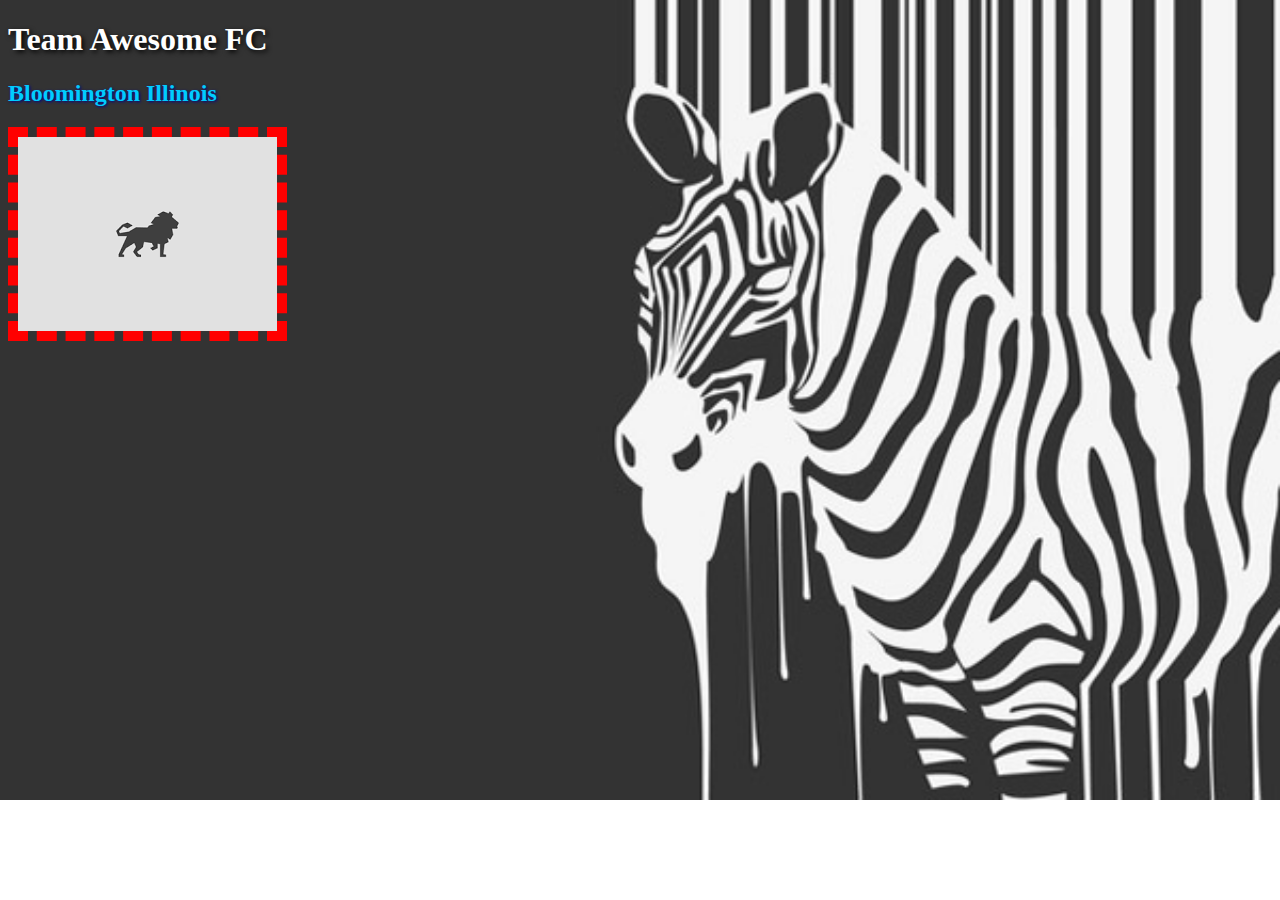
==== Section3-Lesson16-CSScolors/index.html @ 34c43cbb "some full stack dev examples" ====
<!doctype html>
<html lang="en">
    <head>
        <title>Leaning CSS</title>
        <link rel="stylesheet" href="style.css">
    </head>
    
    <body>
        <div class="container">
            <h1> Team Awesome FC</h1>
            <h2> Bloomington Illinois </h2>
        </div>
        <div>
            <img src="lion.png" class="borderImg">
        </div>
    </body>
    
</html>
---- Section3-Lesson16-CSScolors/style.css ----
body{ 
    background-image: url(zebra.jpg);
    background-repeat: no-repeat;
    background-size: cover;
    
}

.container{
    /*background: linear-gradient(to right, #00ccff,#b3f0ff); 
    box-shadow: 3px 5px 3px black;
    */
}

h1{
    color: #ffffff;
    text-shadow: 2px 2px 5px black;
}

h2{
    color: rgb(0,204,255);
    text-shadow: 1px 1px 3px darkblue;
}

.borderImg{
    border: 10px dashed red;
}
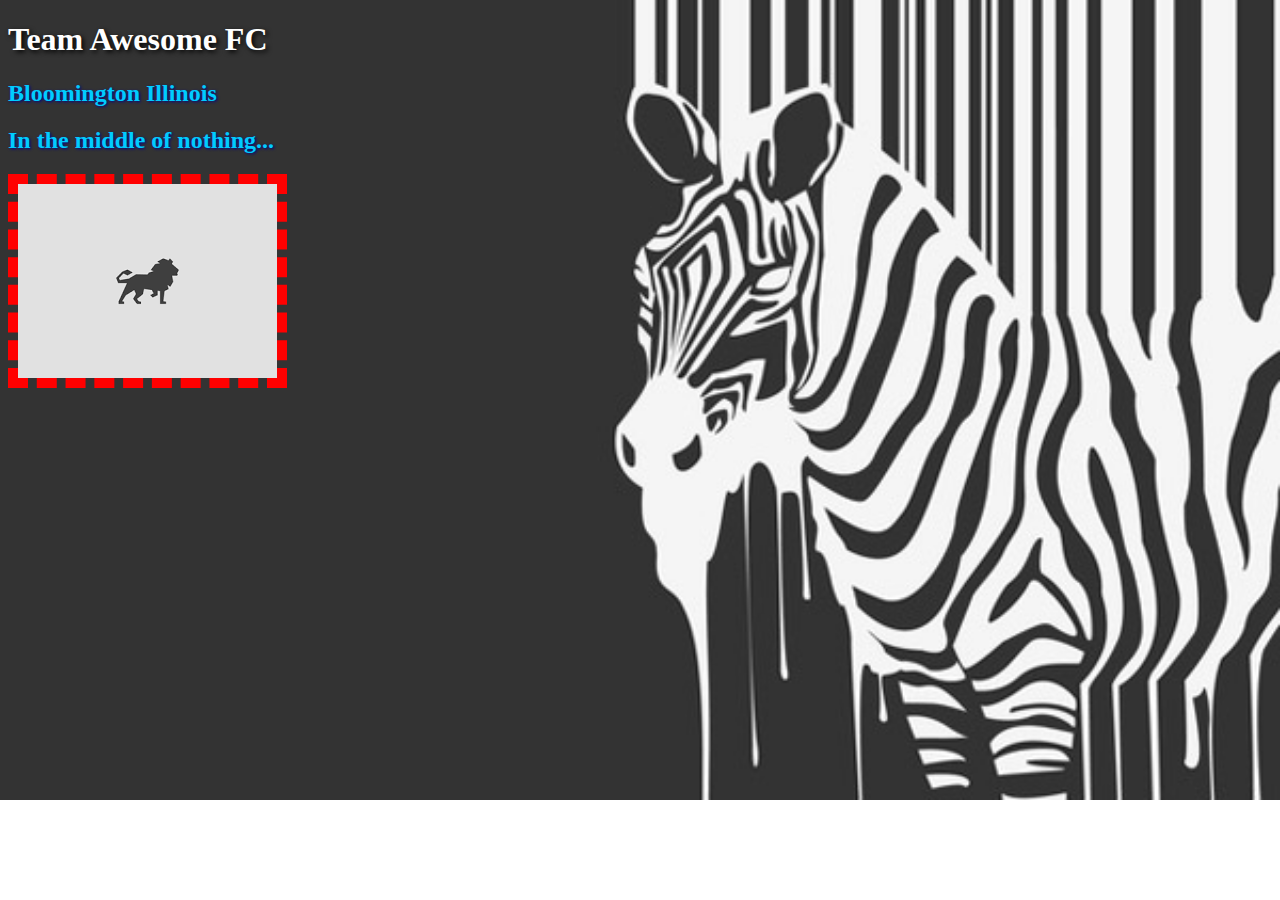
==== commit 575ae7ca: "Update index.html" ====
--- a/Section3-Lesson16-CSScolors/index.html
+++ b/Section3-Lesson16-CSScolors/index.html
@@ -4,16 +4,16 @@
         <title>Leaning CSS</title>
         <link rel="stylesheet" href="style.css">
     </head>
-    
+
     <body>
         <div class="container">
             <h1> Team Awesome FC</h1>
             <h2> Bloomington Illinois </h2>
+            <h2> In the middle of nothing... </h2>
         </div>
         <div>
             <img src="lion.png" class="borderImg">
         </div>
     </body>
-    
+
 </html>
-      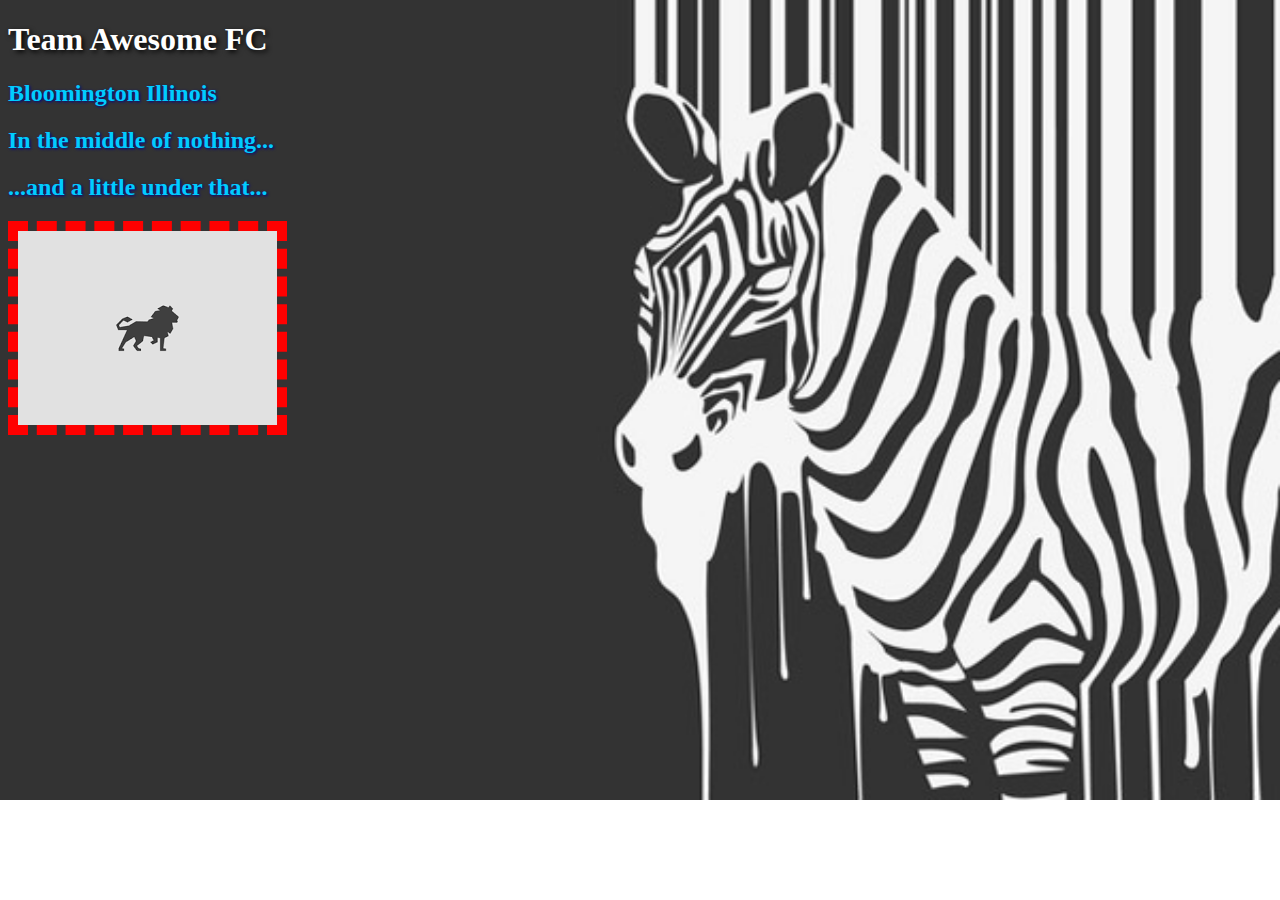
==== commit 4b2b3573: "one more h2 in that" ====
--- a/Section3-Lesson16-CSScolors/index.html
+++ b/Section3-Lesson16-CSScolors/index.html
@@ -10,6 +10,7 @@
             <h1> Team Awesome FC</h1>
             <h2> Bloomington Illinois </h2>
             <h2> In the middle of nothing... </h2>
+            <h2> ...and a little under that... </h2>
         </div>
         <div>
             <img src="lion.png" class="borderImg">
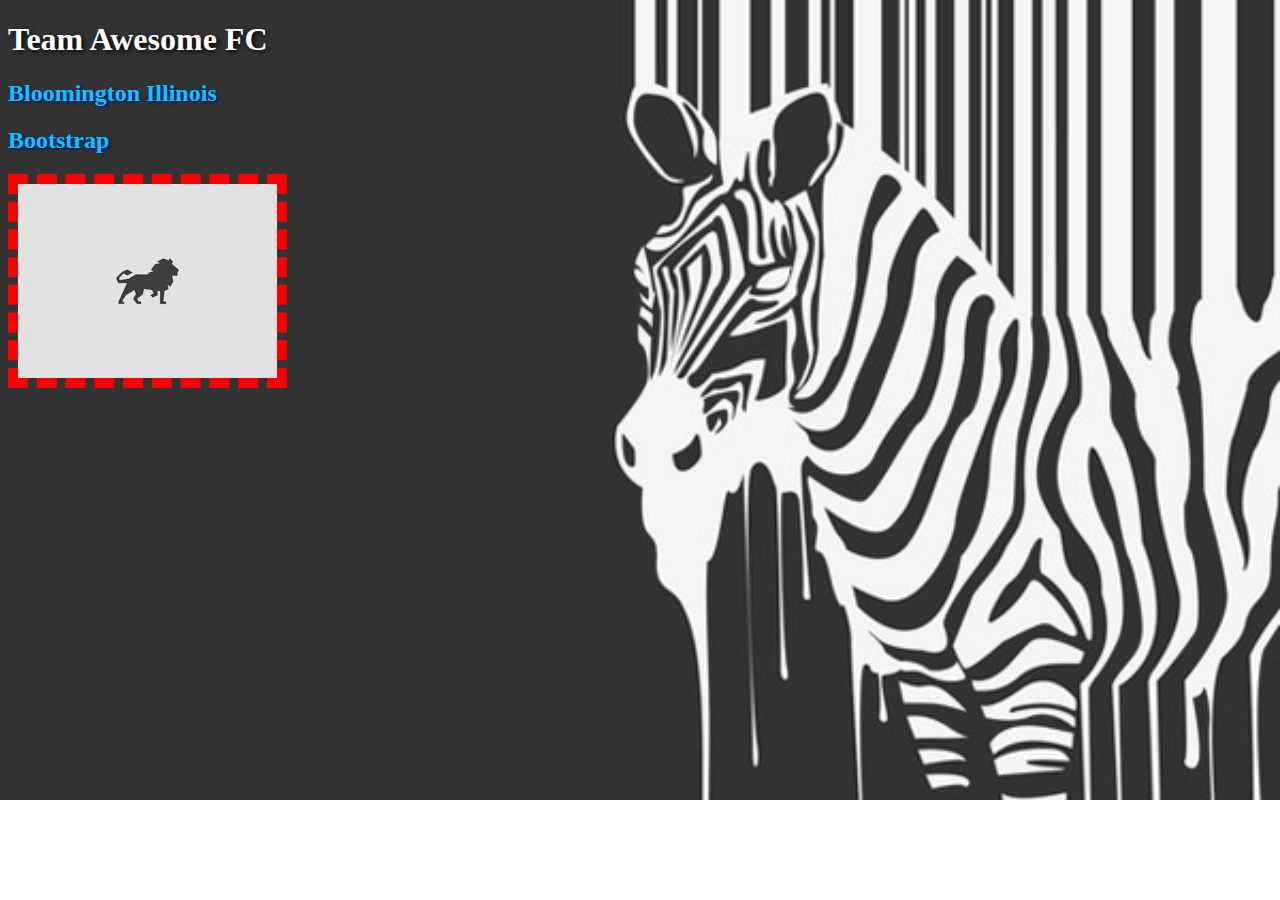
==== commit ea72bb0e: "lesson78-bootstrap" ====
--- a/Section3-Lesson16-CSScolors/index.html
+++ b/Section3-Lesson16-CSScolors/index.html
@@ -9,8 +9,7 @@
         <div class="container">
             <h1> Team Awesome FC</h1>
             <h2> Bloomington Illinois </h2>
-            <h2> In the middle of nothing... </h2>
-            <h2> ...and a little under that... </h2>
+            <h2> Bootstrap </h2>
         </div>
         <div>
             <img src="lion.png" class="borderImg">
